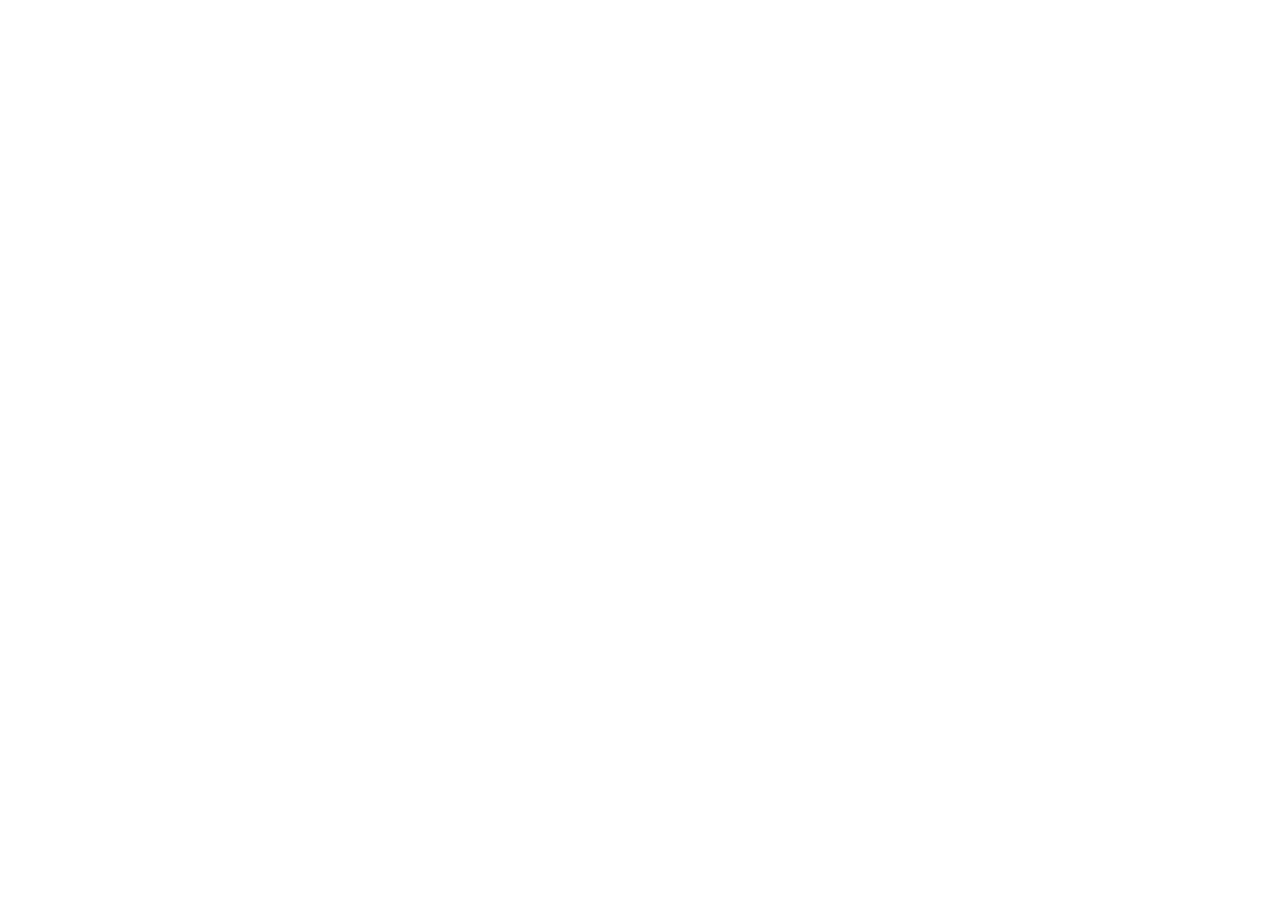
==== frontend/accueil.html @ cc4218f7 "timer refresh" ====
<!DOCTYPE html>
<html lang="en">
<head>
    <meta charset="UTF-8">
    <meta name="viewport" content="width=device-width, initial-scale=1.0">
    <title>Document</title>
</head>
<body>
    <script type="module" ></script>
</body>
</html>
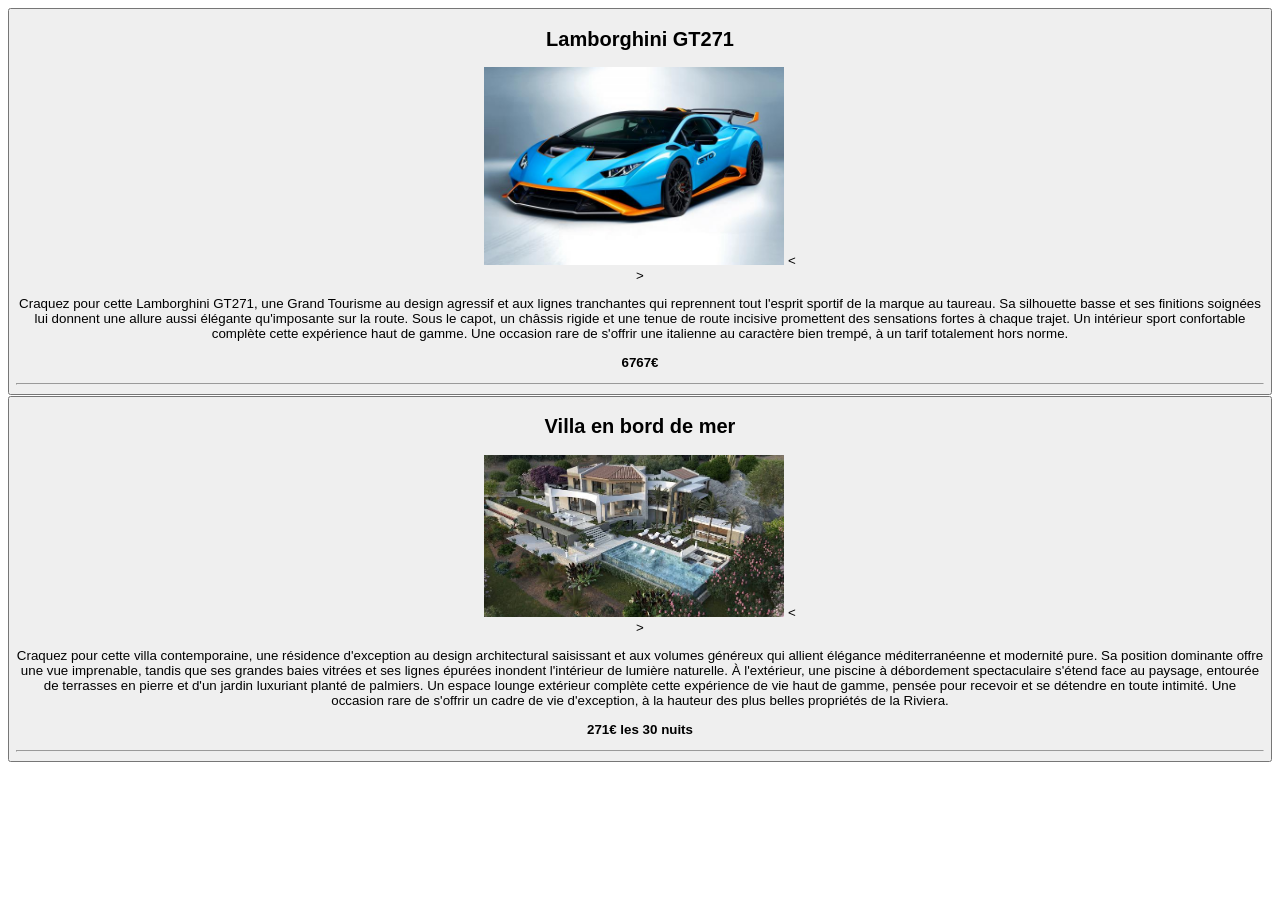
==== commit fab4d91f: "annonces visible depuis l'accueil + détails accessible" ====
--- a/frontend/accueil.html
+++ b/frontend/accueil.html
@@ -5,7 +5,16 @@
     <meta name="viewport" content="width=device-width, initial-scale=1.0">
     <title>Document</title>
 </head>
+
 <body>
-    <script type="module" ></script>
+    <div id="app"></div>
+    
+    <div id="annonces-container">
+        <p id="loading">Chargement des annonces...</p>
+    </div>
+
+    <script src="annonce.js"></script>
+    
 </body>
-</html>+</html>
+    
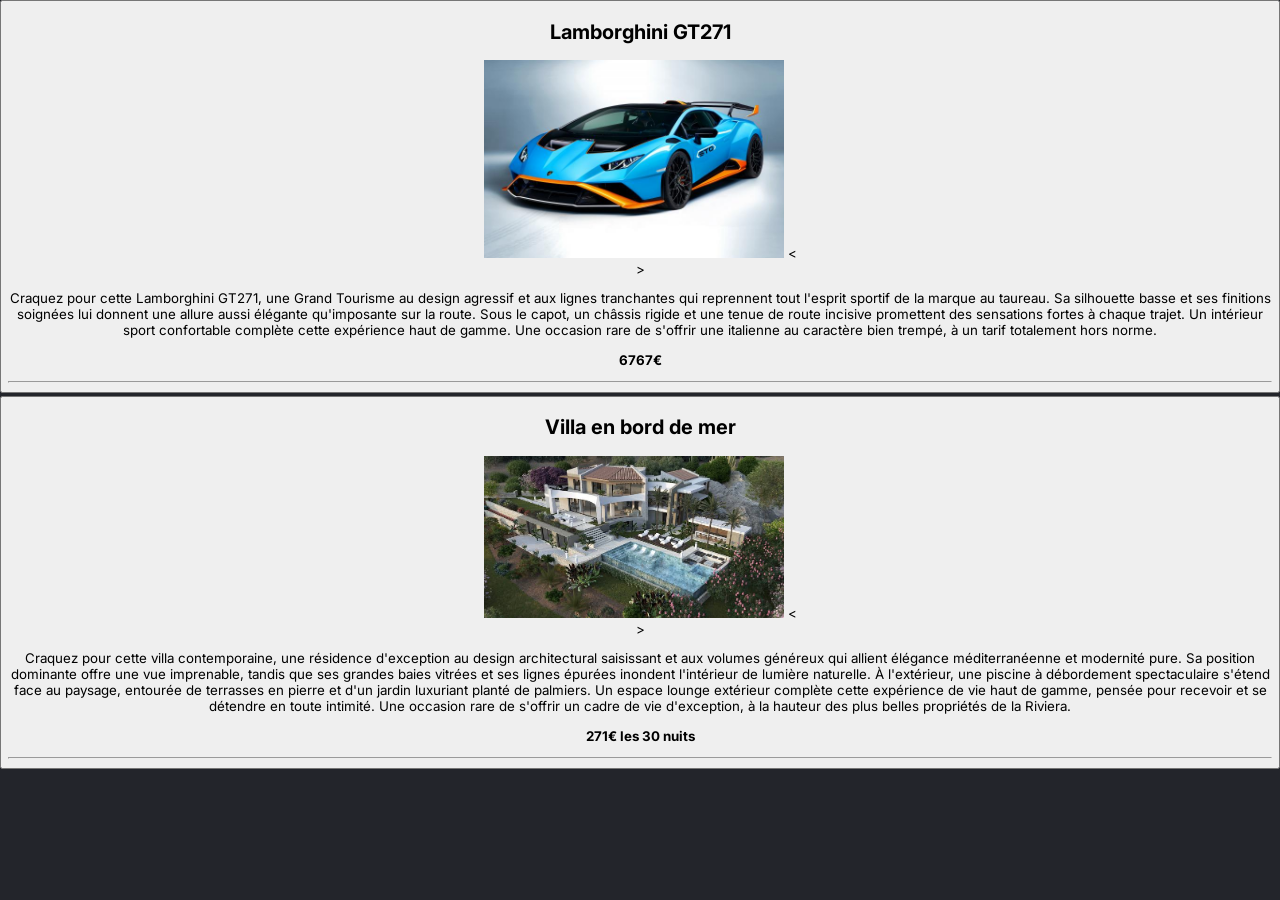
==== commit b94072c3: "accueil" ====
--- a/frontend/accueil.html
+++ b/frontend/accueil.html
@@ -4,6 +4,7 @@
     <meta charset="UTF-8">
     <meta name="viewport" content="width=device-width, initial-scale=1.0">
     <title>Document</title>
+    <link rel="stylesheet" href="assets/css/style.css">
 </head>
 
 <body>
@@ -13,7 +14,7 @@
         <p id="loading">Chargement des annonces...</p>
     </div>
 
-    <script src="annonce.js"></script>
+    <script src="assets/js/annonce.js"></script>
     
 </body>
 </html>
--- a/frontend/assets/css/style.css
+++ b/frontend/assets/css/style.css
@@ -0,0 +1,254 @@
+/* ============================================
+   InfInForm2 — Feuille de style
+   Page d'accueil (grille d'annonces) + détail d'une annonce
+   ============================================ */
+
+@import url('https://fonts.googleapis.com/css2?family=Fraunces:opsz,wght@9..144,400;9..144,600&family=Inter:wght@400;500;600&display=swap');
+
+:root {
+  --bg: #23252b;
+  --bg-card: #30323a;
+  --border: #45484f;
+  --accent: #c79a5f;
+  --text: #f2efe6;
+  --text-muted: #9ea1a8;
+
+  --font-display: 'Fraunces', serif;
+  --font-body: 'Inter', sans-serif;
+}
+
+* {
+  box-sizing: border-box;
+}
+
+html, body {
+  min-height: 100%;
+}
+
+body {
+  background: var(--bg);
+  color: var(--text);
+  font-family: var(--font-body);
+  margin: 0;
+  padding: 0;
+  line-height: 1.5;
+}
+
+a {
+  color: var(--accent);
+  text-decoration: none;
+}
+
+a:hover {
+  text-decoration: underline;
+}
+
+button {
+  font-family: inherit;
+  cursor: pointer;
+}
+
+a:focus-visible,
+button:focus-visible,
+input:focus-visible {
+  outline: 2px solid var(--accent);
+  outline-offset: 2px;
+}
+
+#loading {
+  padding: 60px 40px;
+  color: var(--text-muted);
+  font-size: 14px;
+  text-align: center;
+}
+
+.message-erreur {
+  padding: 60px 40px;
+  color: var(--text-muted);
+  text-align: center;
+}
+
+/* ============================================
+   Grille d'annonces (page d'accueil)
+   ============================================ */
+
+.annonces-grid {
+  display: grid;
+  grid-template-columns: 1fr; /* mobile : 1 annonce par ligne */
+  gap: 28px;
+  padding: 40px;
+  max-width: 1200px;
+  margin: 0 auto;
+}
+
+@media (min-width: 700px) {
+  .annonces-grid {
+    grid-template-columns: repeat(2, 1fr); /* PC : 2 annonces par ligne */
+  }
+}
+
+@media (min-width: 1300px) {
+  .annonces-grid {
+    grid-template-columns: repeat(3, 1fr); /* grand écran : 3 annonces par ligne */
+  }
+}
+
+.annonce-card {
+  background: var(--bg-card);
+  border: 1px solid var(--border);
+  overflow: hidden;
+  transition: border-color 0.2s ease;
+}
+
+.annonce-card:hover {
+  border-color: var(--accent);
+}
+
+.annonce-card button {
+  all: unset;
+  display: flex;
+  flex-direction: column;
+  width: 100%;
+  cursor: pointer;
+}
+
+.annonce-card img {
+  width: 100%;
+  aspect-ratio: 4 / 3;
+  object-fit: cover;
+  display: block;
+  border-bottom: 1px solid var(--border);
+}
+
+.annonce-card-body {
+  padding: 18px 20px 22px;
+  display: flex;
+  flex-direction: column;
+  gap: 8px;
+}
+
+.annonce-card h2 {
+  font-family: var(--font-display);
+  font-size: 18px;
+  font-weight: 600;
+  margin: 0;
+  color: var(--text);
+}
+
+.annonce-card-body p {
+  color: var(--text-muted);
+  font-size: 13px;
+  margin: 0;
+  display: -webkit-box;
+  -webkit-line-clamp: 3;
+  -webkit-box-orient: vertical;
+  overflow: hidden;
+}
+
+.annonce-card .prix {
+  font-family: var(--font-display);
+  color: var(--accent);
+  font-size: 17px;
+  font-weight: 600;
+  -webkit-line-clamp: unset;
+  overflow: visible;
+}
+
+/* ============================================
+   Détail d'une annonce
+   ============================================ */
+
+.annonce-detail {
+  max-width: 760px;
+  margin: 40px auto 80px;
+  padding: 40px;
+  background: var(--bg-card);
+  border: 1px solid var(--border);
+}
+
+.annonce-detail .retour {
+  display: inline-block;
+  background: none;
+  border: none;
+  font-size: 13px;
+  color: var(--text-muted);
+  margin-bottom: 24px;
+  padding: 0;
+}
+
+.annonce-detail .retour:hover {
+  color: var(--accent);
+}
+
+.annonce-detail img {
+  width: 100%;
+  aspect-ratio: 16 / 9;
+  object-fit: cover;
+  border: 1px solid var(--border);
+  margin-bottom: 28px;
+  display: block;
+}
+
+.annonce-detail h1 {
+  font-family: var(--font-display);
+  font-size: 30px;
+  font-weight: 600;
+  margin: 0 0 4px;
+}
+
+.annonce-detail .prix {
+  font-family: var(--font-display);
+  color: var(--accent);
+  font-size: 22px;
+  font-weight: 600;
+  margin: 0 0 24px;
+}
+
+.annonce-detail .description {
+  font-size: 15px;
+  color: var(--text);
+  line-height: 1.7;
+  border-top: 1px solid var(--border);
+  padding-top: 24px;
+  margin: 0 0 28px;
+}
+
+.annonce-detail .btn-reserver {
+  background: var(--accent);
+  color: var(--bg);
+  border: none;
+  padding: 12px 28px;
+  font-size: 14px;
+  font-weight: 600;
+}
+
+.annonce-detail .btn-reserver:hover {
+  opacity: 0.9;
+}
+
+/* ============================================
+   Responsive
+   ============================================ */
+
+@media (max-width: 699px) {
+  .annonces-grid {
+    padding: 24px 20px;
+    gap: 20px;
+  }
+
+  .annonce-detail {
+    margin: 20px 16px 60px;
+    padding: 24px;
+  }
+
+  .annonce-detail h1 {
+    font-size: 24px;
+  }
+}
+
+
+@media (prefers-reduced-motion: reduce) {
+  .annonce-card {
+    transition: none;
+  }
+}
